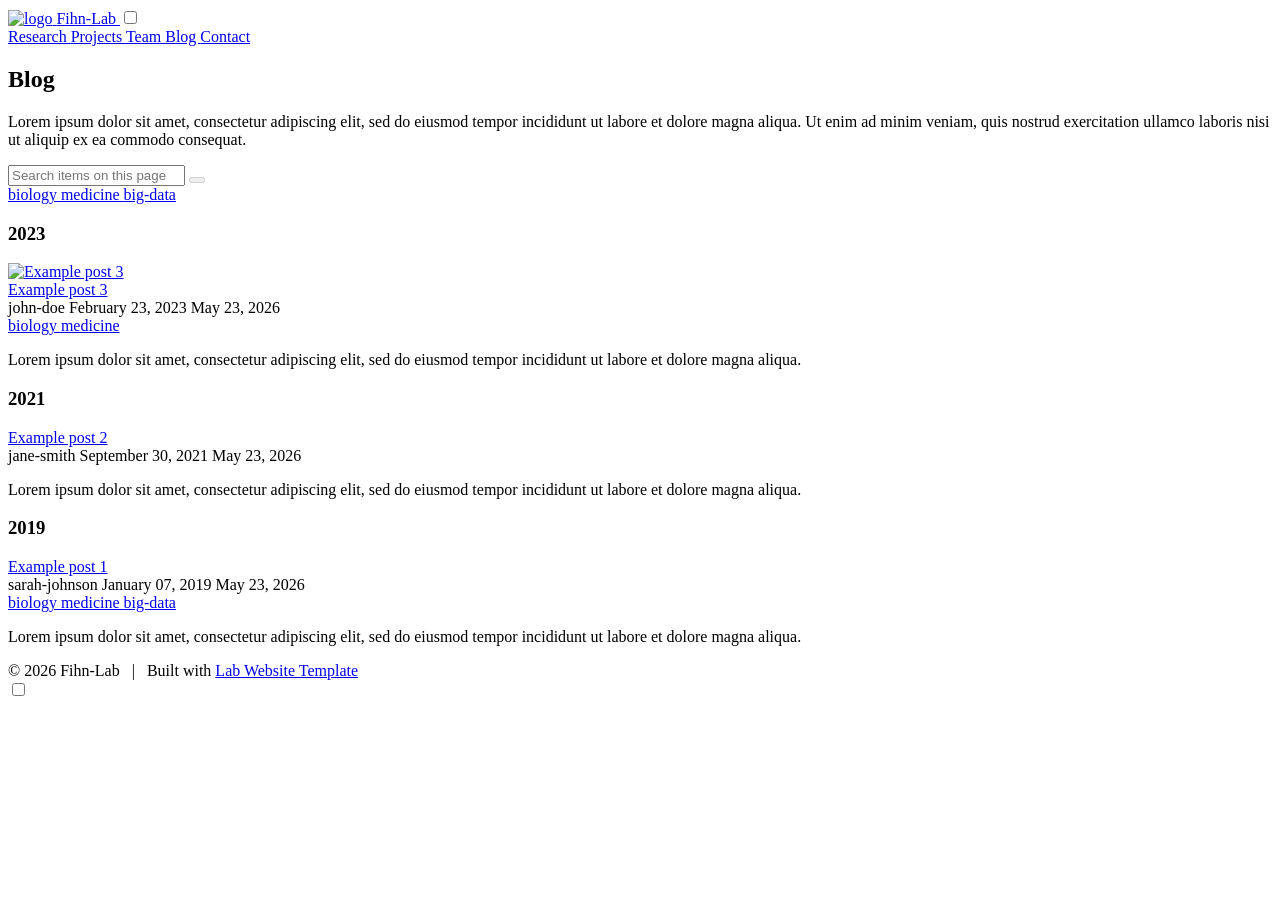
==== blog/index.html @ d0c421fd "Deploying to gh-pages from @ Fihn-lab/Fihn-lab@15e0ea8e2e947b9ee3c8a7f82cfd7a3606f517fb 🚀" ====
<!DOCTYPE html>
<html lang="en" data-dark="false">
  <head>
<meta http-equiv="Content-Type" content="text/html; charset=UTF-8">
  <!--
  put your analytics (e.g. Google Analytics) tracking code here
-->

  <!--
  put your search engine verification (e.g. Google Search Console) tag here
-->

  






























<meta name="viewport" content="width=device-width, initial-scale=1">

<title>Blog | Fihn-Lab</title>

<link rel="icon" href="/Fihn-lab/images/icon.png">

<meta name="title" content="Blog">
<meta name="description" content="We study how pathogenic bacteria communicate using small molecules, focusing on PQS signaling in Pseudomonas aeruginosa. By engineering biosynthetic pathways to generate new PQS analogs and integrating microbiology, chemical biology, and mass spectrometry, we aim to understand and disrupt the signals that control virulence.">

<meta property="og:title" content="Blog">
<meta property="og:site_title" content="Fihn-Lab">
<meta property="og:description" content="We study how pathogenic bacteria communicate using small molecules, focusing on PQS signaling in Pseudomonas aeruginosa. By engineering biosynthetic pathways to generate new PQS analogs and integrating microbiology, chemical biology, and mass spectrometry, we aim to understand and disrupt the signals that control virulence.">
<meta property="og:url" content="https://fihn-lab.github.io/Fihn-lab">
<meta property="og:image" content="/Fihn-lab/images/share.jpg">
<meta property="og:locale" content="en_US">

<meta property="twitter:title" content="Blog">
<meta property="twitter:description" content="We study how pathogenic bacteria communicate using small molecules, focusing on PQS signaling in Pseudomonas aeruginosa. By engineering biosynthetic pathways to generate new PQS analogs and integrating microbiology, chemical biology, and mass spectrometry, we aim to understand and disrupt the signals that control virulence.">
<meta property="twitter:url" content="https://fihn-lab.github.io/Fihn-lab">
<meta property="twitter:card" content="summary_large_image">
<meta property="twitter:image" content="/Fihn-lab/images/share.jpg">


  <meta property="og:type" content="website">


<script type="application/ld+json">
  {
    "@context": "https://schema.org",
    
      "@type": "WebSite",
    
    "name": "Blog",
    "description": "We study how pathogenic bacteria communicate using small molecules, focusing on PQS signaling in Pseudomonas aeruginosa. By engineering biosynthetic pathways to generate new PQS analogs and integrating microbiology, chemical biology, and mass spectrometry, we aim to understand and disrupt the signals that control virulence.",
    "headline": "Blog",
    "publisher": {
      "@type": "Organization",
      "logo": { "@type": "ImageObject", "url": "/Fihn-lab/images/icon.png" }
    },
    "url": "https://fihn-lab.github.io/Fihn-lab"
  }
</script>

<link rel="alternate" type="application/rss+xml" href="https://fihn-lab.github.io/Fihn-lab/feed.xml">

  <!-- Google Fonts -->
<!-- automatically get url from fonts used in theme file -->

<link rel="preconnect" href="https://fonts.gstatic.com">
<link href="https://fonts.googleapis.com/css2?display=swap&&family=Barlow:ital,wght@0,200;0,400;0,500;0,600;1,200;1,400;1,500;1,600&amp;family=Roboto+Mono:ital,wght@0,200;0,400;0,500;0,600;1,200;1,400;1,500;1,600" rel="stylesheet">

<!-- Font Awesome icons (load asynchronously due to size) -->

<link href="https://use.fontawesome.com/releases/v6.7.0/css/all.css" rel="stylesheet" media="none" onload="this.removeAttribute('media'); this.onload = null;">
<noscript>
  <link href="https://use.fontawesome.com/releases/v6.7.0/css/all.css" rel="stylesheet">
</noscript>

  <!-- third party styles -->
<!-- https://stylishthemes.github.io/Syntax-Themes/pygments/ -->
<link href="https://cdn.jsdelivr.net/gh/StylishThemes/Syntax-Themes/pygments/css-github/pygments-tomorrow-night-eighties.css" rel="stylesheet">

<!-- include all sass in styles folder -->


  
    <link href="/Fihn-lab/_styles/-theme.css" rel="stylesheet">
  

  
    <link href="/Fihn-lab/_styles/alert.css" rel="stylesheet">
  

  
    <link href="/Fihn-lab/_styles/all.css" rel="stylesheet">
  

  
    <link href="/Fihn-lab/_styles/anchor.css" rel="stylesheet">
  

  
    <link href="/Fihn-lab/_styles/background.css" rel="stylesheet">
  

  
    <link href="/Fihn-lab/_styles/body.css" rel="stylesheet">
  

  
    <link href="/Fihn-lab/_styles/bold.css" rel="stylesheet">
  

  
    <link href="/Fihn-lab/_styles/button.css" rel="stylesheet">
  

  
    <link href="/Fihn-lab/_styles/card.css" rel="stylesheet">
  

  
    <link href="/Fihn-lab/_styles/checkbox.css" rel="stylesheet">
  

  
    <link href="/Fihn-lab/_styles/citation.css" rel="stylesheet">
  

  
    <link href="/Fihn-lab/_styles/code.css" rel="stylesheet">
  

  
    <link href="/Fihn-lab/_styles/cols.css" rel="stylesheet">
  

  
    <link href="/Fihn-lab/_styles/dark-toggle.css" rel="stylesheet">
  

  
    <link href="/Fihn-lab/_styles/details.css" rel="stylesheet">
  

  
    <link href="/Fihn-lab/_styles/feature.css" rel="stylesheet">
  

  
    <link href="/Fihn-lab/_styles/figure.css" rel="stylesheet">
  

  
    <link href="/Fihn-lab/_styles/float.css" rel="stylesheet">
  

  
    <link href="/Fihn-lab/_styles/font.css" rel="stylesheet">
  

  
    <link href="/Fihn-lab/_styles/footer.css" rel="stylesheet">
  

  
    <link href="/Fihn-lab/_styles/form.css" rel="stylesheet">
  

  
    <link href="/Fihn-lab/_styles/grid.css" rel="stylesheet">
  

  
    <link href="/Fihn-lab/_styles/header.css" rel="stylesheet">
  

  
    <link href="/Fihn-lab/_styles/heading.css" rel="stylesheet">
  

  
    <link href="/Fihn-lab/_styles/highlight.css" rel="stylesheet">
  

  
    <link href="/Fihn-lab/_styles/icon.css" rel="stylesheet">
  

  
    <link href="/Fihn-lab/_styles/image.css" rel="stylesheet">
  

  
    <link href="/Fihn-lab/_styles/link.css" rel="stylesheet">
  

  
    <link href="/Fihn-lab/_styles/list.css" rel="stylesheet">
  

  
    <link href="/Fihn-lab/_styles/main.css" rel="stylesheet">
  

  
    <link href="/Fihn-lab/_styles/paragraph.css" rel="stylesheet">
  

  
    <link href="/Fihn-lab/_styles/portrait.css" rel="stylesheet">
  

  
    <link href="/Fihn-lab/_styles/post-excerpt.css" rel="stylesheet">
  

  
    <link href="/Fihn-lab/_styles/post-info.css" rel="stylesheet">
  

  
    <link href="/Fihn-lab/_styles/post-nav.css" rel="stylesheet">
  

  
    <link href="/Fihn-lab/_styles/quote.css" rel="stylesheet">
  

  
    <link href="/Fihn-lab/_styles/rule.css" rel="stylesheet">
  

  
    <link href="/Fihn-lab/_styles/search-box.css" rel="stylesheet">
  

  
    <link href="/Fihn-lab/_styles/search-info.css" rel="stylesheet">
  

  
    <link href="/Fihn-lab/_styles/section.css" rel="stylesheet">
  

  
    <link href="/Fihn-lab/_styles/table.css" rel="stylesheet">
  

  
    <link href="/Fihn-lab/_styles/tags.css" rel="stylesheet">
  

  
    <link href="/Fihn-lab/_styles/textbox.css" rel="stylesheet">
  

  
    <link href="/Fihn-lab/_styles/tooltip.css" rel="stylesheet">
  

  
    <link href="/Fihn-lab/_styles/util.css" rel="stylesheet">
  

  

  

  

  

  

  

  

  

  

  

  

  

  

  

  

  

  

  

  

  

  

  

  

  

  

  

  


<!-- include all css in styles folder -->



  <!-- third party scripts -->
<script src="https://unpkg.com/@popperjs/core@2" defer></script>
<script src="https://unpkg.com/tippy.js@6" defer></script>
<script src="https://unpkg.com/mark.js@8" defer></script>

<!-- include all js in scripts folder -->


  <script src="/Fihn-lab/_scripts/anchors.js"></script>

  <script src="/Fihn-lab/_scripts/dark-mode.js"></script>

  <script src="/Fihn-lab/_scripts/fetch-tags.js"></script>

  <script src="/Fihn-lab/_scripts/search.js"></script>

  <script src="/Fihn-lab/_scripts/site-search.js"></script>

  <script src="/Fihn-lab/_scripts/table-wrap.js"></script>

  <script src="/Fihn-lab/_scripts/tooltip.js"></script>


</head>

  <body>
    







<header class="background" style="--image: url('/Fihn-lab/images/background.jpg')" data-dark="true">
  <a href="/Fihn-lab/" class="home">
    
      <span class="logo">
      <img src="/Fihn-lab/images/logo.png" alt="logo">
      </span>
    
    
      <span class="title-text" data-tooltip="Home">
        
          <span class="title">Fihn-Lab</span>
        
        
      </span>
    
  </a>

  <input class="nav-toggle" type="checkbox" aria-label="show/hide nav">

  <nav>
    
    
      
        <a href="/Fihn-lab/research/" data-tooltip="Published works">
          Research
        </a>
      
    
      
        <a href="/Fihn-lab/projects/" data-tooltip="Software, datasets, and more">
          Projects
        </a>
      
    
      
        <a href="/Fihn-lab/team/" data-tooltip="About our team">
          Team
        </a>
      
    
      
        <a href="/Fihn-lab/blog/" data-tooltip="Musings and miscellany">
          Blog
        </a>
      
    
      
        <a href="/Fihn-lab/contact/" data-tooltip="Email, address, and location">
          Contact
        </a>
      
    
  </nav>
</header>

    <main>
      <!--
  modify main content of page:
  - add section breaks
  - attach section properties
  - filter out blank sections
-->






  
  
  

  <section class="background" data-size="page">
    <h1 id="blog">
<i class="icon fa-solid fa-feather-pointed"></i>Blog</h1>

<p>Lorem ipsum dolor sit amet, consectetur adipiscing elit, sed do eiusmod tempor incididunt ut labore et dolore magna aliqua.
Ut enim ad minim veniam, quis nostrud exercitation ullamco laboris nisi ut aliquip ex ea commodo consequat.</p>
  </section>

  
  
  

  <section class="background" data-size="page">
    <!--
  <background></background>
  <dark></dark>
  <size></size>
-->

<div class="search-box">
  <input type="text" class="search-input" oninput="onSearchInput(this)" placeholder="Search items on this page">
  <button disabled data-tooltip="Clear search" aria-label="clear search" onclick="onSearchClear()">
    <i class="icon fa-solid fa-magnifying-glass"></i>
  </button>
</div>

<div class="tags">
    
      <a href="/Fihn-lab/blog/?search=%22tag:%20biology%22" class="tag" data-tooltip='Show items with the tag "biology"'>
        biology
      </a>
    
      <a href="/Fihn-lab/blog/?search=%22tag:%20medicine%22" class="tag" data-tooltip='Show items with the tag "medicine"'>
        medicine
      </a>
    
      <a href="/Fihn-lab/blog/?search=%22tag:%20big-data%22" class="tag" data-tooltip='Show items with the tag "big-data"'>
        big-data
      </a>
    
  </div>

<div class="search-info"></div>

<h3 id="2023">2023</h3>

<div class="post-excerpt-container">
  <div class="post-excerpt">
    
    
    

    
      <a href="/Fihn-lab/2023/02/23/example-post-3.html" class="post-excerpt-image" aria-label="Example post 3">
        <img src="/Fihn-lab/images/photo.jpg" alt="Example post 3" loading="lazy" onerror="this.src = '/Fihn-lab/images/fallback.svg'; this.onerror = null;">
      </a>
    

    <div class="post-excerpt-text">
      <a href="/Fihn-lab/2023/02/23/example-post-3.html">Example post 3</a>

      <div class="post-info">
  
    
    
      
      
        <span data-tooltip="Author">
          <i class="icon fa-solid fa-feather-pointed"></i>
          <span>john-doe</span>
        </span>
      
    
  

  
  

  
    <span data-tooltip="Originally published on">
      <i class="icon fa-regular fa-calendar"></i>
      <span>February 23, 2023</span>
    </span>
  

  
    <span data-tooltip="Last updated on">
      <i class="icon fa-solid fa-clock-rotate-left"></i>
      <span>May 23, 2026</span>
    </span>
  
</div>


  


  <div class="tags">
    
      <a href="/Fihn-lab/blog?search=%22tag:%20biology%22" class="tag" data-tooltip='Show items with the tag "biology"'>
        biology
      </a>
    
      <a href="/Fihn-lab/blog?search=%22tag:%20medicine%22" class="tag" data-tooltip='Show items with the tag "medicine"'>
        medicine
      </a>
    
  </div>





      
      
      <p data-search="Lorem ipsum dolor sit amet, consectetur adipiscing elit, sed do eiusmod tempor incididunt ut labore et dolore magna aliqua.">
        Lorem ipsum dolor sit amet, consectetur adipiscing elit, sed do eiusmod tempor incididunt ut labore et dolore magna aliqua.

      </p>
    </div>
  </div>
</div>

<h3 id="2021">2021</h3>

<div class="post-excerpt-container">
  <div class="post-excerpt">
    
    
    

    

    <div class="post-excerpt-text">
      <a href="/Fihn-lab/2021/09/30/example-post-2.html">Example post 2</a>

      <div class="post-info">
  
    
    
      
      
        <span data-tooltip="Author">
          <i class="icon fa-solid fa-feather-pointed"></i>
          <span>jane-smith</span>
        </span>
      
    
  

  
  

  
    <span data-tooltip="Originally published on">
      <i class="icon fa-regular fa-calendar"></i>
      <span>September 30, 2021</span>
    </span>
  

  
    <span data-tooltip="Last updated on">
      <i class="icon fa-solid fa-clock-rotate-left"></i>
      <span>May 23, 2026</span>
    </span>
  
</div>


  






      
      
      <p data-search="Lorem ipsum dolor sit amet, consectetur adipiscing elit, sed do eiusmod tempor incididunt ut labore et dolore magna aliqua.">
        Lorem ipsum dolor sit amet, consectetur adipiscing elit, sed do eiusmod tempor incididunt ut labore et dolore magna aliqua.

      </p>
    </div>
  </div>
</div>

<h3 id="2019">2019</h3>

<div class="post-excerpt-container">
  <div class="post-excerpt">
    
    
    

    

    <div class="post-excerpt-text">
      <a href="/Fihn-lab/2019/01/07/example-post-1.html">Example post 1</a>

      <div class="post-info">
  
    
    
      
      
        <span data-tooltip="Author">
          <i class="icon fa-solid fa-feather-pointed"></i>
          <span>sarah-johnson</span>
        </span>
      
    
  

  
  

  
    <span data-tooltip="Originally published on">
      <i class="icon fa-regular fa-calendar"></i>
      <span>January 07, 2019</span>
    </span>
  

  
    <span data-tooltip="Last updated on">
      <i class="icon fa-solid fa-clock-rotate-left"></i>
      <span>May 23, 2026</span>
    </span>
  
</div>


  


  <div class="tags">
    
      <a href="/Fihn-lab/blog?search=%22tag:%20biology%22" class="tag" data-tooltip='Show items with the tag "biology"'>
        biology
      </a>
    
      <a href="/Fihn-lab/blog?search=%22tag:%20medicine%22" class="tag" data-tooltip='Show items with the tag "medicine"'>
        medicine
      </a>
    
      <a href="/Fihn-lab/blog?search=%22tag:%20big-data%22" class="tag" data-tooltip='Show items with the tag "big-data"'>
        big-data
      </a>
    
  </div>





      
      
      <p data-search="Lorem ipsum dolor sit amet, consectetur adipiscing elit, sed do eiusmod tempor incididunt ut labore et dolore magna aliqua.">
        Lorem ipsum dolor sit amet, consectetur adipiscing elit, sed do eiusmod tempor incididunt ut labore et dolore magna aliqua.

      </p>
    </div>
  </div>
</div>
  </section>


    </main>
    


<footer class="background" style="--image: url('/Fihn-lab/images/background.jpg')" data-dark="true" data-size="wide">
  <!--
    <div>
      Extra details like contact info or address
    </div>
  -->

  <div>
    
      
      
      



  <div class="button-wrapper">
    <a class="button" href="mailto:contact@cafihn-debug.com" data-tooltip="Email" data-style="bare" aria-label="Email">
      <i class="icon fa-solid fa-envelope"></i>
      
    </a>
  </div>


    
      
      
      



  <div class="button-wrapper">
    <a class="button" href="https://orcid.org/0000-0002-9253-1479" data-tooltip="ORCID" data-style="bare" aria-label="ORCID">
      <i class="icon fa-brands fa-orcid"></i>
      
    </a>
  </div>


    
      
      
      



  <div class="button-wrapper">
    <a class="button" href="https://scholar.google.com/citations?user=https://scholar.google.com/citations?hl=en&user=tLmiPMYAAAAJ" data-tooltip="Google Scholar" data-style="bare" aria-label="Google Scholar">
      <i class="icon fa-brands fa-google"></i>
      
    </a>
  </div>


    
      
      
      



  <div class="button-wrapper">
    <a class="button" href="https://github.com/Fihn-Lab" data-tooltip="GitHub" data-style="bare" aria-label="GitHub">
      <i class="icon fa-brands fa-github"></i>
      
    </a>
  </div>


    
      
      
      



  <div class="button-wrapper">
    <a class="button" href="https://bsky.app/profile/cradaf.bsky.social" data-tooltip="Bluesky" data-style="bare" aria-label="Bluesky">
      <i class="icon fa-brands fa-bluesky"></i>
      
    </a>
  </div>


    
  </div>

  <div>
    © 2026
    Fihn-Lab
      |   Built with
    <a href="https://github.com/greenelab/lab-website-template">
      Lab Website Template
    </a>
  </div>

  <input type="checkbox" class="dark-toggle" data-tooltip="Dark mode" aria-label="toggle dark mode" oninput="onDarkToggleChange(event)">
</footer>

  </body>
</html>
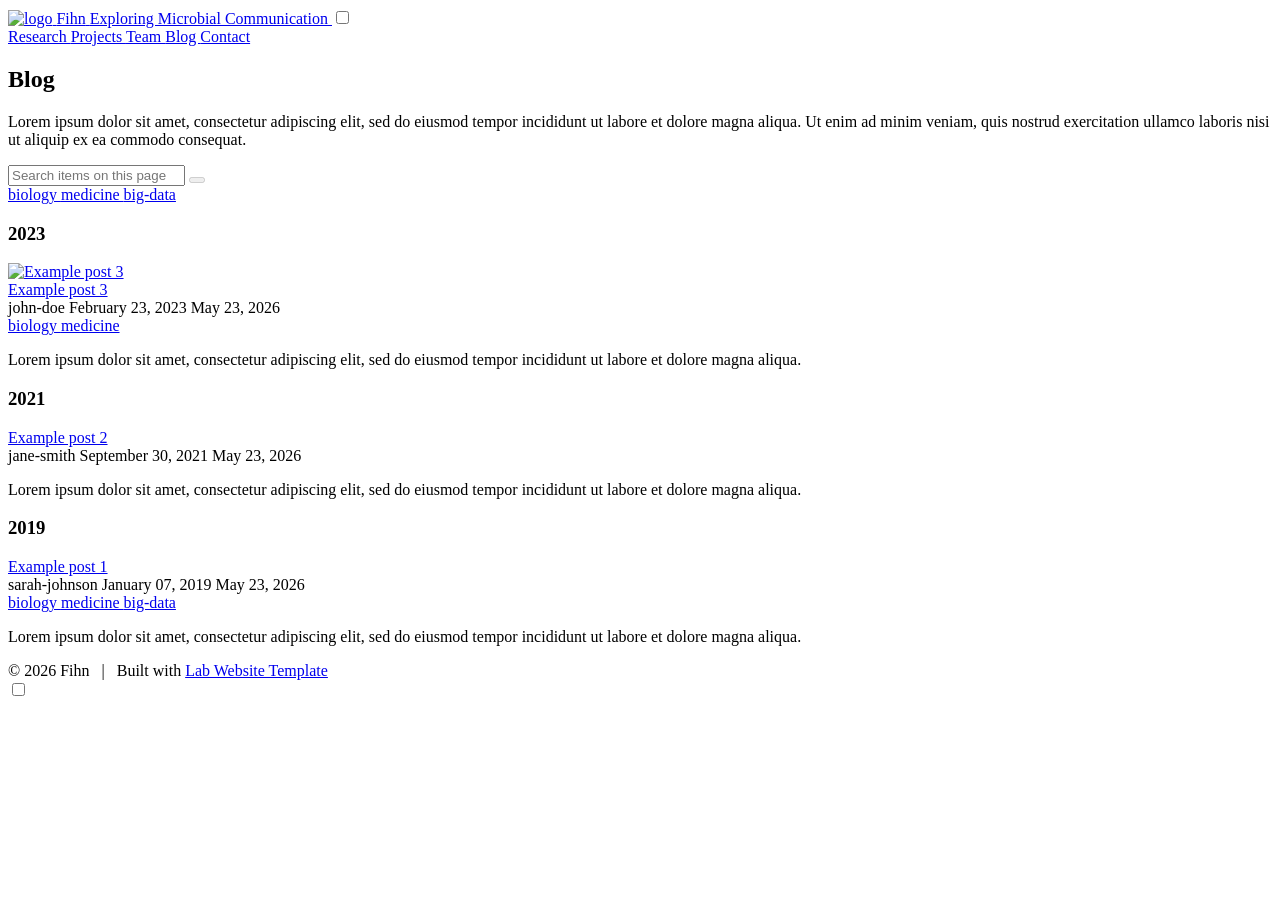
==== commit b1d4b35a: "Deploying to gh-pages from @ Fihn-lab/Fihn-lab@2d2238bc0d83e0b3b56189122cab1f519ace6bcc 🚀" ====
--- a/blog/index.html
+++ b/blog/index.html
@@ -43,22 +43,22 @@
 
 <meta name="viewport" content="width=device-width, initial-scale=1">
 
-<title>Blog | Fihn-Lab</title>
+<title>Blog | Fihn</title>
 
 <link rel="icon" href="/Fihn-lab/images/icon.png">
 
 <meta name="title" content="Blog">
-<meta name="description" content="We study how pathogenic bacteria communicate using small molecules, focusing on PQS signaling in Pseudomonas aeruginosa. By engineering biosynthetic pathways to generate new PQS analogs and integrating microbiology, chemical biology, and mass spectrometry, we aim to understand and disrupt the signals that control virulence.">
+<meta name="description" content="Exploring Microbial Communication. We study how pathogenic bacteria communicate using small molecules, focusing on PQS signaling in Pseudomonas aeruginosa. By engineering biosynthetic pathways to generate new PQS analogs and integrating microbiology, chemical biology, and mass spectrometry, we aim to understand and disrupt the signals that control virulence.">
 
 <meta property="og:title" content="Blog">
-<meta property="og:site_title" content="Fihn-Lab">
-<meta property="og:description" content="We study how pathogenic bacteria communicate using small molecules, focusing on PQS signaling in Pseudomonas aeruginosa. By engineering biosynthetic pathways to generate new PQS analogs and integrating microbiology, chemical biology, and mass spectrometry, we aim to understand and disrupt the signals that control virulence.">
+<meta property="og:site_title" content="Fihn">
+<meta property="og:description" content="Exploring Microbial Communication. We study how pathogenic bacteria communicate using small molecules, focusing on PQS signaling in Pseudomonas aeruginosa. By engineering biosynthetic pathways to generate new PQS analogs and integrating microbiology, chemical biology, and mass spectrometry, we aim to understand and disrupt the signals that control virulence.">
 <meta property="og:url" content="https://fihn-lab.github.io/Fihn-lab">
 <meta property="og:image" content="/Fihn-lab/images/share.jpg">
 <meta property="og:locale" content="en_US">
 
 <meta property="twitter:title" content="Blog">
-<meta property="twitter:description" content="We study how pathogenic bacteria communicate using small molecules, focusing on PQS signaling in Pseudomonas aeruginosa. By engineering biosynthetic pathways to generate new PQS analogs and integrating microbiology, chemical biology, and mass spectrometry, we aim to understand and disrupt the signals that control virulence.">
+<meta property="twitter:description" content="Exploring Microbial Communication. We study how pathogenic bacteria communicate using small molecules, focusing on PQS signaling in Pseudomonas aeruginosa. By engineering biosynthetic pathways to generate new PQS analogs and integrating microbiology, chemical biology, and mass spectrometry, we aim to understand and disrupt the signals that control virulence.">
 <meta property="twitter:url" content="https://fihn-lab.github.io/Fihn-lab">
 <meta property="twitter:card" content="summary_large_image">
 <meta property="twitter:image" content="/Fihn-lab/images/share.jpg">
@@ -74,7 +74,7 @@
       "@type": "WebSite",
     
     "name": "Blog",
-    "description": "We study how pathogenic bacteria communicate using small molecules, focusing on PQS signaling in Pseudomonas aeruginosa. By engineering biosynthetic pathways to generate new PQS analogs and integrating microbiology, chemical biology, and mass spectrometry, we aim to understand and disrupt the signals that control virulence.",
+    "description": "Exploring Microbial Communication. We study how pathogenic bacteria communicate using small molecules, focusing on PQS signaling in Pseudomonas aeruginosa. By engineering biosynthetic pathways to generate new PQS analogs and integrating microbiology, chemical biology, and mass spectrometry, we aim to understand and disrupt the signals that control virulence.",
     "headline": "Blog",
     "publisher": {
       "@type": "Organization",
@@ -389,8 +389,10 @@
     
       <span class="title-text" data-tooltip="Home">
         
-          <span class="title">Fihn-Lab</span>
+          <span class="title">Fihn</span>
         
+        
+          <span class="subtitle">Exploring Microbial Communication</span>
         
       </span>
     
@@ -810,7 +812,7 @@
 
   <div>
     © 2026
-    Fihn-Lab
+    Fihn
       |   Built with
     <a href="https://github.com/greenelab/lab-website-template">
       Lab Website Template
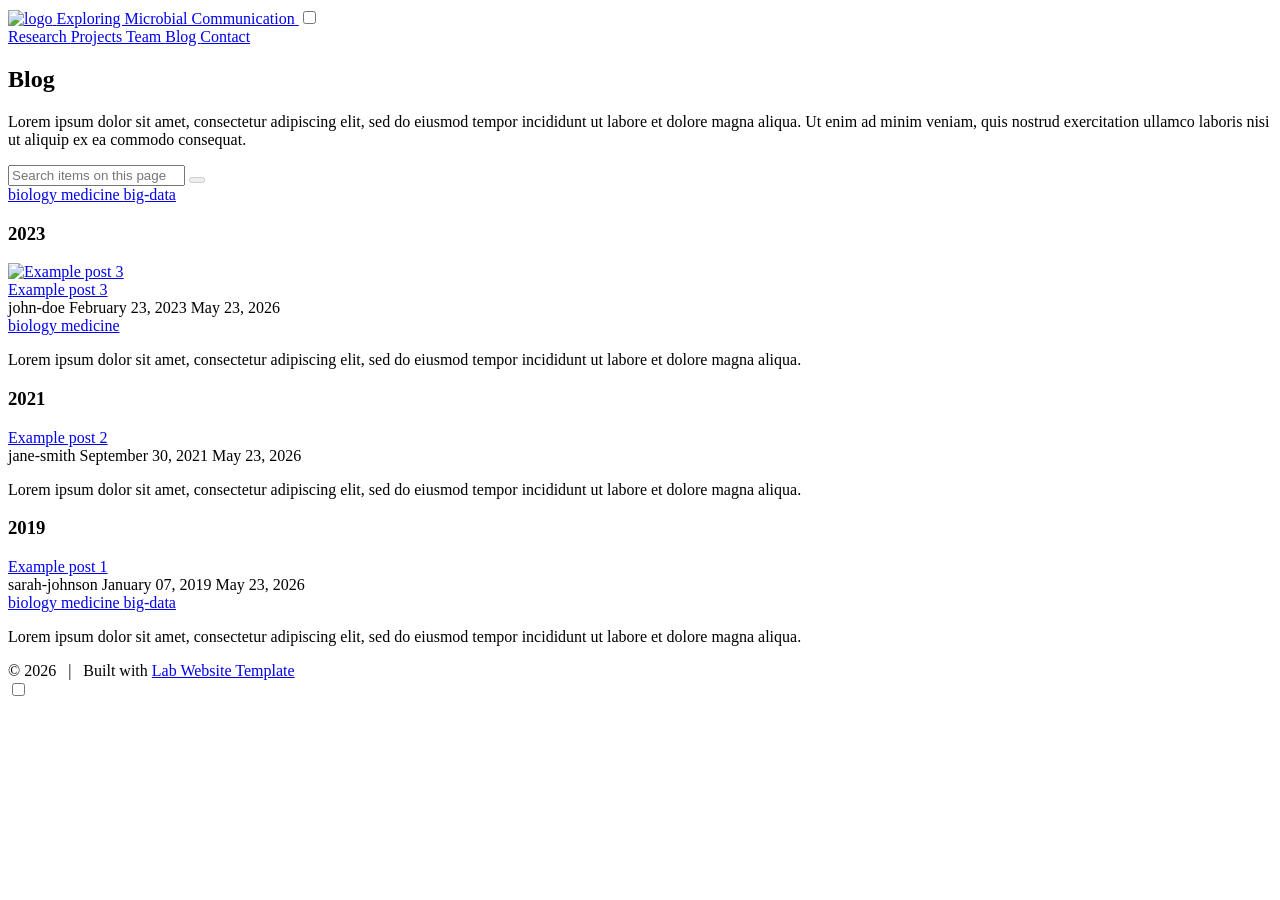
==== commit 61db1e7f: "Deploying to gh-pages from @ Fihn-lab/Fihn-lab@574b3f854407ef4e6d83924fc4d3d22fb772ec74 🚀" ====
--- a/blog/index.html
+++ b/blog/index.html
@@ -43,7 +43,7 @@
 
 <meta name="viewport" content="width=device-width, initial-scale=1">
 
-<title>Blog | Fihn</title>
+<title>Blog</title>
 
 <link rel="icon" href="/Fihn-lab/images/icon.png">
 
@@ -51,7 +51,7 @@
 <meta name="description" content="Exploring Microbial Communication. We study how pathogenic bacteria communicate using small molecules, focusing on PQS signaling in Pseudomonas aeruginosa. By engineering biosynthetic pathways to generate new PQS analogs and integrating microbiology, chemical biology, and mass spectrometry, we aim to understand and disrupt the signals that control virulence.">
 
 <meta property="og:title" content="Blog">
-<meta property="og:site_title" content="Fihn">
+<meta property="og:site_title" content="">
 <meta property="og:description" content="Exploring Microbial Communication. We study how pathogenic bacteria communicate using small molecules, focusing on PQS signaling in Pseudomonas aeruginosa. By engineering biosynthetic pathways to generate new PQS analogs and integrating microbiology, chemical biology, and mass spectrometry, we aim to understand and disrupt the signals that control virulence.">
 <meta property="og:url" content="https://fihn-lab.github.io/Fihn-lab">
 <meta property="og:image" content="/Fihn-lab/images/share.jpg">
@@ -389,8 +389,6 @@
     
       <span class="title-text" data-tooltip="Home">
         
-          <span class="title">Fihn</span>
-        
         
           <span class="subtitle">Exploring Microbial Communication</span>
         
@@ -812,7 +810,7 @@
 
   <div>
     © 2026
-    Fihn
+    
       |   Built with
     <a href="https://github.com/greenelab/lab-website-template">
       Lab Website Template
